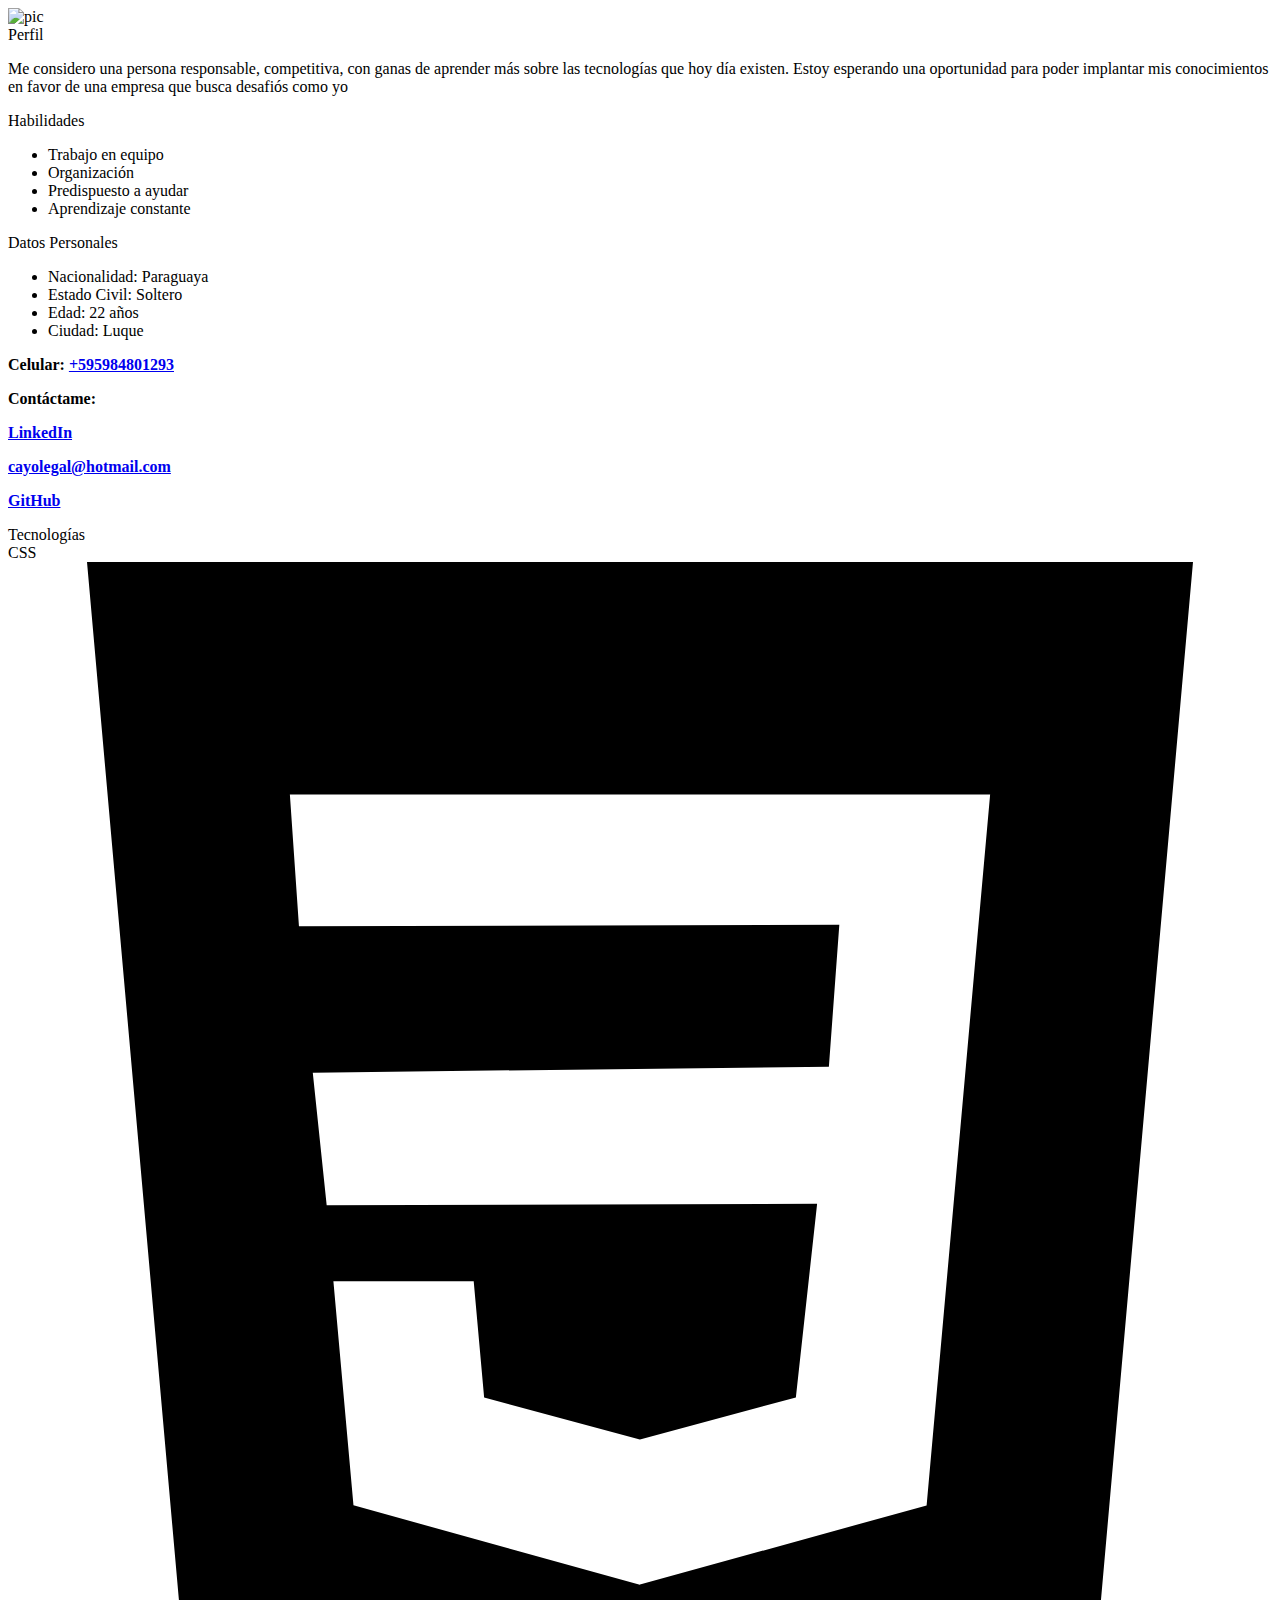
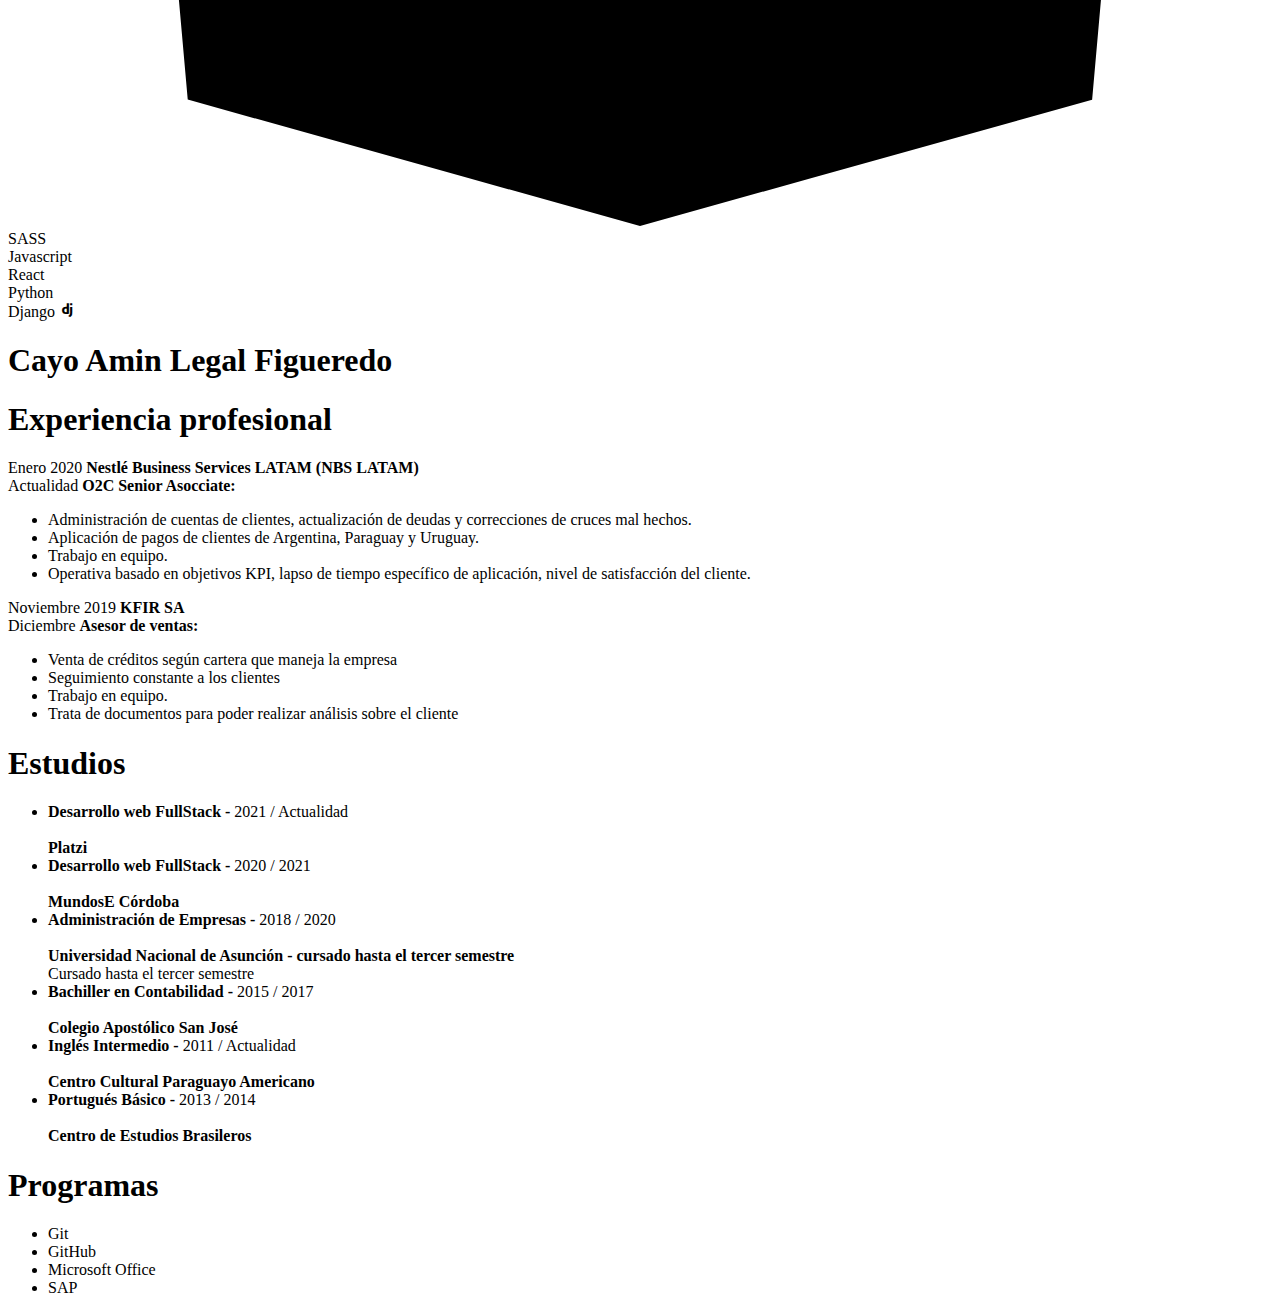
==== index.html @ 810639aa "se modificaron cosas en los iconos de tecnología" ====
<!DOCTYPE html>
<html lang="en">
<head>
    <meta charset="UTF-8">
    <meta http-equiv="X-UA-Compatible" content="IE=edge">
    <meta name="viewport" content="width=device-width, initial-scale=1.0">

    <!-- CSS files -->
    <link rel="stylesheet" href="css/desktop/base.css">
    <link rel="stylesheet" href="css/desktop/aside_styles.css">
    <link rel="stylesheet" href="css/desktop/animations/animations.css">
    <link rel="stylesheet" href="css/desktop/animations/icons.css">
    <link rel="stylesheet" href="css/desktop/main.css">

    <!-- MEDIA QUERIES files -->
    <link rel="stylesheet" href="css/mobile/min-360/aside.css">
    <link rel="stylesheet" href="css/mobile/min-360/main.css">
    

    <!-- CSS fonts -->
    <link rel="preconnect" href="https://fonts.googleapis.com">
    <link rel="preconnect" href="https://fonts.gstatic.com" crossorigin>
    <link href="https://fonts.googleapis.com/css2?family=Roboto:wght@300&display=swap" rel="stylesheet">
    <link href="https://fonts.googleapis.com/css2?family=Gelasio:ital,wght@1,500&family=Permanent+Marker&display=swap" rel="stylesheet">  

    <!-- CSS icons link -->

    <link href='https://unpkg.com/boxicons@2.0.9/css/boxicons.min.css' rel='stylesheet'>


    <!-- SCRIPTS link -->
    <script src="https://kit.fontawesome.com/73b4fe424a.js" crossorigin="anonymous"></script>
    

     <title>Paper of life</title>
</head>
<body>

    <main class="main">

            <!-- Start aside -->
            <aside class="aside">
                <div class="container-img" id="animation">
                    <img src="./img/cv.jfif"
                    alt="pic" srcset=""class="img">

                </div>

                <!-- Start profile field -->

                <div class="field">
                    <span class="field-title">Perfil</span>
                    <p class="field-text profile">Me considero una persona responsable, competitiva, con ganas de aprender más sobre las tecnologías que hoy día existen. Estoy esperando una oportunidad para poder implantar mis conocimientos en favor de una empresa que busca desafiós como yo</p>
                </div>

                <!-- Finish profile field -->


                <!-- Start skills field  -->

                <div class="field">
                    <span class="field-title">Habilidades</span>
                    <ul>
                        <li class="field-text">Trabajo en equipo</li>
                        <li class="field-text">Organización</li>
                        <li class="field-text">Predispuesto a ayudar</li>
                        <li class="field-text">Aprendizaje constante</li>
                    </ul>
                </div>

                <!-- Finish skill field -->


                <!-- Start personal data field -->

                <div class="field">
                    <span class="field-title">Datos Personales</span>
                    <ul>
                        <li class="field-text">Nacionalidad: Paraguaya</li>
                        <li class="field-text">Estado Civil: Soltero</li>
                        <li class="field-text">Edad: 22 años</li>
                        <li class="field-text">Ciudad: Luque</li>
                    </ul>

                    
                 
                    <!-- Start extra info data field -->

                    <div class="field extra-info" >
                        <p class="extra-info-text"><b>Celular: <a href="tel:+595984801293" class="extra-info-text link"> +595984801293</b></a></p>

                        <p class="extra-info-text"><b>Contáctame:</b></p>

                        <a href="https://www.linkedin.com/in/cayo-amin-legal-figueredo-70855a168/" class="mail" target="blank">
                            <p class="extra-info-text"><b>LinkedIn</b></p>
                        </a>

                        <a href="mailto:cayolegal@hotmail.com?Subject=Consulta&body=Hola! Me gustaria hacerte una consulta o propuesta sobre " class="mail">
                            <p class="extra-info-text"><b>cayolegal@hotmail.com</b></p>
                        </a>

                        <a href="https://www.github.com/cayolegal1 " class="mail">
                            <p class="extra-info-text"><b>GitHub</b></p>
                        </a>
                    </div>

                    <!-- Finish extra info data field  -->

                    <!-- Finish personal data field -->
                </div>



                <!-- Start technologies field -->
                <div class="field ">

                    <span class="field-title">Tecnologías</span>

                        <div class="field-text tech grid">
                            CSS <span><svg class="icon icon-css icon-mobile"  xmlns="http://www.w3.org/2000/svg" viewBox="0 0 512 512" xml:space="preserve"><path fill="currentcolor" d="m32 0 40.8 460.8L256 512l183.136-51.168L480 0H32zm360.768 150.688-5.152 57.888-15.52 173.568L256 414.208l-.064.032-116-32.128-8.128-90.752h56.832l4.224 47.104 63.072 17.024.064-.064 63.136-17.024 8.608-78.432-198.656.544-5.632-53.664 209.056-2.432 4.224-57.44-218.88.608-3.68-53.376h283.648l-5.056 56.48z"/></svg></span>
                        </div>

                        <div class="field-text tech grid">
                            SASS <span><i class="fab fa-sass icon icon-mobile "></i></span>
                        </div>

                        <div class="field-text tech grid">
                            Javascript <span><i class="fab fa-js-square icon-js icon-higher icon-mobile"></i></span>
                        </div>

                        <div class="field-text tech grid">
                            React <span><i class="fab fa-react icon-react icon-higher react icon-mobile"></i> </span>
                        </div>

                        <div class="field-text tech grid">
                            Python <span><i class="fab fa-python icon-python icon-higher icon-mobile"></i> </span>
                        </div>

                        <div class="field-text tech grid">
                            Django <i class='bx bxl-django icon-django icon-higher icon-mobile django'></i>
                        </div>
 
                </div>
                <!-- Finish technologies field -->          

            </aside> 
        <!-- Finish aside -->

        <!-- Start exp field -->
        <section class="main-section">
            <div class="name-container">
                <h1 class="name">Cayo Amin Legal Figueredo <span class="animation-name span">&#160;</span></h1>
            </div>

            <div class="container">
                <h1 class=" field-title main-title title">Experiencia   profesional</h1>

                <div class="profesional-exp-data">
                    <span class="age-exp">Enero 2020 </span>
                    <span class="company-exp" id="compañia"><b>Nestlé Business Services LATAM (NBS LATAM)</b> </span>
                </div>
                
                <div class="profesional-exp-data">
                    <span class="age-exp">Actualidad</span>
                    <span class="stand-exp"><b>O2C Senior Asocciate:</b> </span>
                </div>
                
                <div class="exp-container">

                    <ul class="ul">
                        <li class="exp">Administración de cuentas de clientes, actualización de deudas y correcciones de cruces mal hechos.</li>
                        <li class="exp">Aplicación de pagos de clientes de Argentina, Paraguay y Uruguay.</li>
                        <li class="exp">Trabajo en equipo.</li>
                        <li class="exp">Operativa basado en objetivos KPI, lapso de tiempo específico de aplicación, nivel de satisfacción del cliente.</li>
                    </ul>
                </div>

                <div class="profesional-exp-data">
                    
                    <span class="age-exp age">Noviembre 2019</span>
                    <span class="company-exp kfir"><b>KFIR SA</b> </span>
                </div>
                        
                <div class="profesional-exp-data">
                    <span class="age-exp age">Diciembre</span>
                    <span class="stand-exp asesor"><b>Asesor de ventas:</b> </span>
                </div>
                
                    <div class="exp-container">
                        <ul class="ul ul-kfir">
                            <li class="exp">Venta de créditos según cartera que maneja la empresa</li>
                            <li class="exp">Seguimiento constante a los clientes</li>
                            <li class="exp">Trabajo en equipo.</li>
                            <li class="exp">Trata de documentos para poder realizar análisis sobre el cliente</li>
                        </ul>
                    </div>

            </div>

            <!-- Finish exp field -->



            <!-- Start studies field -->

            <div class="container">
                <h1 class="main-title field-title">Estudios</h1>
            </div>

            <div class="studies-field">
                <ul class="studies-list">
                    <div class="div-li">
                        <li class="exp studies "><b class="exp studies hola margin-study
                            margin-study">Desarrollo web FullStack - </b><span class="age-study exp">2021 / Actualidad</span> </li></br>
                        <span class="place-study exp margin-study"><b class="exp"> Platzi</b></span>

                    </div>

                    <div class="div-li">
                        <li class="exp studies"><b class="exp studies margin-study">Desarrollo web FullStack - </b><span class="age-study exp">2020 / 2021</span> </li></br>
                        <span class="place-study exp margin-study"><b class="exp"> MundosE Córdoba</b></span>

                    </div>

                    <div class="div-li">
                        <li class="exp studies "><b class="exp studies margin-study
                            margin-study">Administración de Empresas - </b><span class="age-study exp">2018 / 2020</span> </li></br>
                        <span class="place-study exp "><b class="exp margin-study
                            margin-study UNA"> Universidad Nacional de Asunción - cursado hasta el tercer semestre</b></span> </br>

                            <span class="place-study exp margin-study none"> Cursado hasta el tercer semestre </span>

                    </div>

                    <div class="div-li">
                        <li class="exp studies "><b class="exp studies margin-study
                            margin-study">Bachiller en Contabilidad - </b><span class="age-study exp">2015 / 2017</span> </li></br>
                        <span class="place-study exp "><b class="exp margin-study
                            margin-study"> Colegio Apostólico San José</b></span>

                    </div>

                    <div class="div-li">
                        <li class="exp studies "><b class="exp studies margin-study
                            margin-study">Inglés Intermedio - </b><span class="age-study exp">2011 / Actualidad</span> </li></br>
                        <span class="place-study exp "><b class="exp margin-study
                            margin-study CCPA"> Centro Cultural Paraguayo Americano</b></span>

                    </div>

                    <div class="div-li">
                        <li class="exp studies "><b class="exp studies margin-study
                            margin-study">Portugués Básico - </b><span class="age-study exp">2013 / 2014</span> </li></br>
                        <span class="place-study exp "><b class="exp margin-study
                            margin-study"> Centro de Estudios Brasileros</b></span>

                    </div>
                </ul>
            </div>
        <!-- Finish studies field -->


                    <div class="container programs-media">
                        <h1 class="main-title field-title">Programas</h1>

                        <div class="programs-field">
                             <ul>
                                <li class="field-text programs ">Git</li>
                                <li class="field-text programs">GitHub</li>
                                <li class="field-text programs">Microsoft Office</li>
                                <li class="field-text programs">SAP</li>

    
                            </ul>
                        </div>
                    </div>
                    
        </section>    
    </main>
</body>
<script src="js/changeHTML.js"></script>
---- css/mobile/min-360/aside.css ----
@media screen  and (min-width: 360px) and (max-width: 640px) {
    
    .aside {
        width: 13.5rem;
        height: 111.4rem;
        
    }

    .container-img {

        height: 12rem;
    }

    .img {
      width: 10rem;
      height: 10.5rem;
      margin-top: 1.4rem;
    }

    .field {

        margin-top: 1.5rem;
        padding-right: 1.5rem;
        margin-left: 1.0rem

    }

    .profile {

        line-height: 1.8rem;
    }

    .field-title {

        width: 105%;
        font-size: 0.9rem;
        margin-top: 0.8rem;
    }

    .field-text {
        font-size: 1.0rem;
        width: 10.5rem;
        margin-top: 1.5rem;
    }

    .extra-info {

        margin-left: 0.4rem;
    }

    .extra-info-text {

        font-size: 1.66rem;
        width: 10rem;

    }

    .link {

        font-size: 1.1rem;
    }

    .tech {

        margin-top:1.1rem;
        line-height: 1.9rem;
        display: grid;
        justify-content: space-between;
    }

    .grid {

        grid-template-columns: 5.0rem 5.0rem;
        position: relative;
    }

    .icon-higher {

        font-size: 1.6rem;
    }

    .icon-mobile {

        position: absolute;
        right: 0;
        font-size: 1.6rem;
        width: 1.5rem;
        height: 1.4rem;
    }

    .react {
        margin-right: 0;
        width: 1.6rem;
        height: 1.6rem;
        border-radius: 0.4rem;
    }

    .django {
        width: 1.7rem;
    }


}
---- css/mobile/min-360/main.css ----
@media screen  and (min-width: 360px) and (max-width: 640px) and (max-height: 1000px) {



    .main {

        max-width: 64.0rem;
        /* overflow: hidden; */
        height: 100%;
    }
    .main-section {

        margin-left: 0;
    }

    .name-container {

        margin-left: 0;
    }

    .name {

        margin-left: 3.3rem;
        font-size: 2.0rem;
    }

    .container {

        margin-top: 2.6rem;
        align-items: center;
        position: relative;
    }
        


    .main-title {

        margin: 0 auto; /* corregir */
        width: 15rem !important;
    }

    .profesional-exp-data {

        margin-top: 1.3rem;
    }

    .age-exp {

        font-size: 1rem;
        position: absolute;
        left: 6px;
        margin: 0;
        padding-top: 0.5rem;
    }

    .company-exp {

        font-size: 1.5rem;
        margin: 0 auto;
    }


    .stand-exp {

        font-size: 1.9rem;
        padding: 0;
    }

    .ul {

        line-height: 2.4rem;
        margin-right: 7.9rem;
    }

    .exp {

        font-size: 1rem;
        width: 10.8rem;
    }

    .kfir {

        font-size: 21px !important;
        margin-top: 1px !important;
        padding-right: 0;
    }

    .asesor {

        margin-left: 0;
        line-height: 2.2rem;
    }

    .place-study {

        line-height: 0rem;
    }

    .margin-study {
        margin-left: 0;
    }

    .none {

        display: none;
    }

    .cursado {

        margin-left: 7.9rem;
    }

    .div-li {
        margin-top: 1.4rem;
    }

    /* .programs {

        display: none;
    } */
}
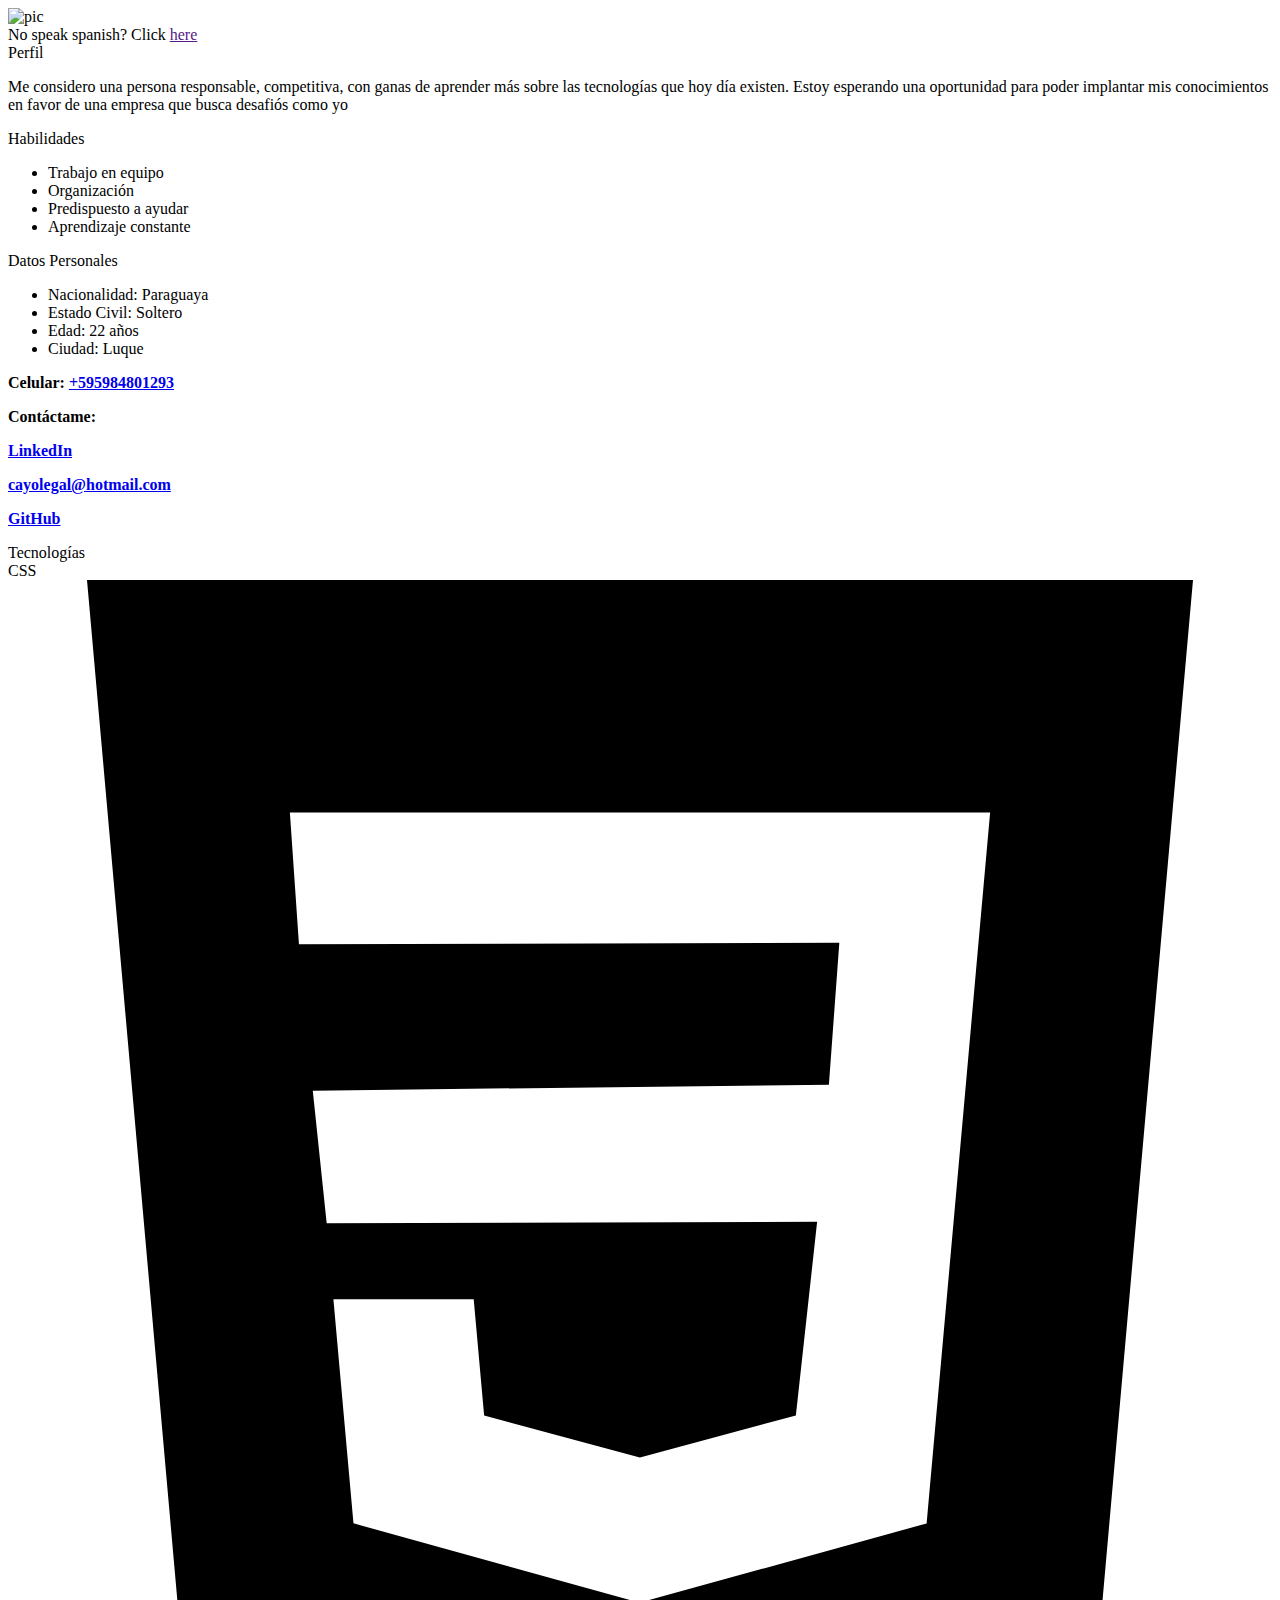
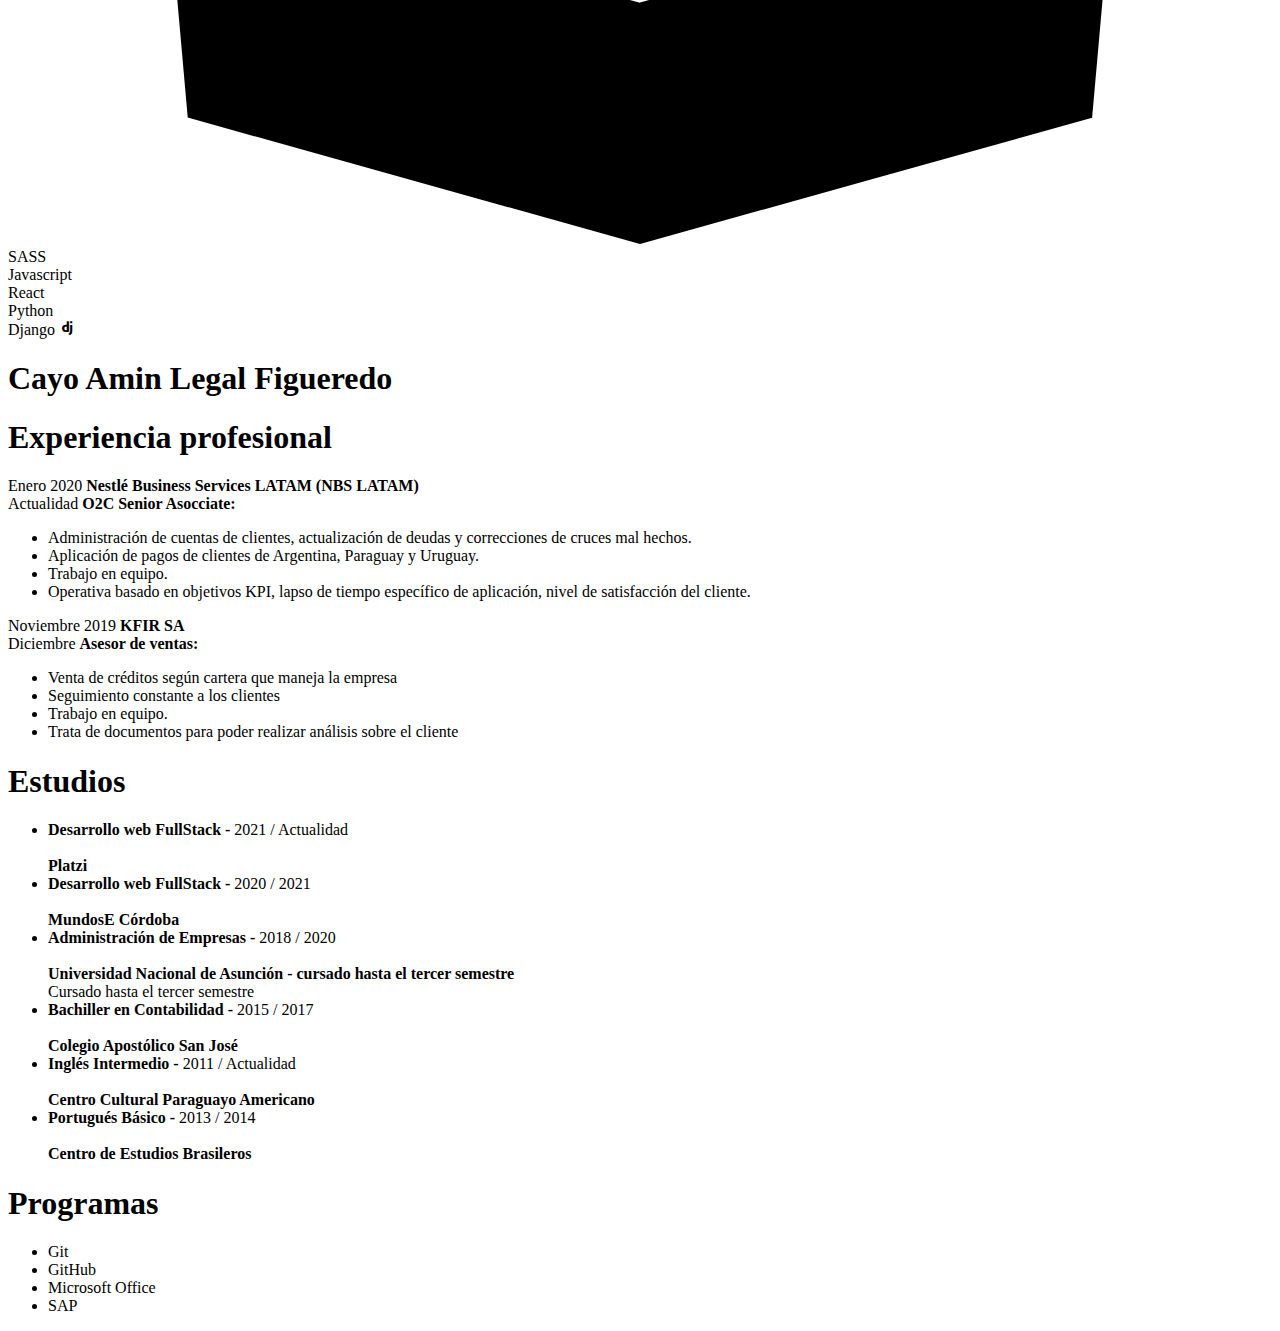
==== commit b6ba6072: "Se corrigió el bug del toggle language" ====
--- a/index.html
+++ b/index.html
@@ -32,7 +32,7 @@
     <script src="https://kit.fontawesome.com/73b4fe424a.js" crossorigin="anonymous"></script>
     
 
-     <title>Paper of life</title>
+     <title>Hoja de vida</title>
 </head>
 <body>
 
@@ -46,7 +46,12 @@
 
                 </div>
 
+                <div class="field-text">
+                    No speak spanish? Click <a href="" id="link" class="toggle">here</a>
+                </div>
+
                 <!-- Start profile field -->
+   
 
                 <div class="field">
                     <span class="field-title">Perfil</span>
@@ -95,11 +100,11 @@
                             <p class="extra-info-text"><b>LinkedIn</b></p>
                         </a>
 
-                        <a href="mailto:cayolegal@hotmail.com?Subject=Consulta&body=Hola! Me gustaria hacerte una consulta o propuesta sobre " class="mail">
+                        <a href="mailto:cayolegal@hotmail.com?Subject=Consulta | Propuesta&body=Hola! Me gustaría hacerte una consulta o propuesta sobre: " class="mail">
                             <p class="extra-info-text"><b>cayolegal@hotmail.com</b></p>
                         </a>
 
-                        <a href="https://www.github.com/cayolegal1 " class="mail">
+                        <a href="https://www.github.com/cayolegal1 " class="mail" target="blank">
                             <p class="extra-info-text"><b>GitHub</b></p>
                         </a>
                     </div>
@@ -279,6 +284,7 @@
     </main>
 </body>
 <script src="js/changeHTML.js"></script>
+<script src="js/toggleLanguaje.js"></script>
 
 
  